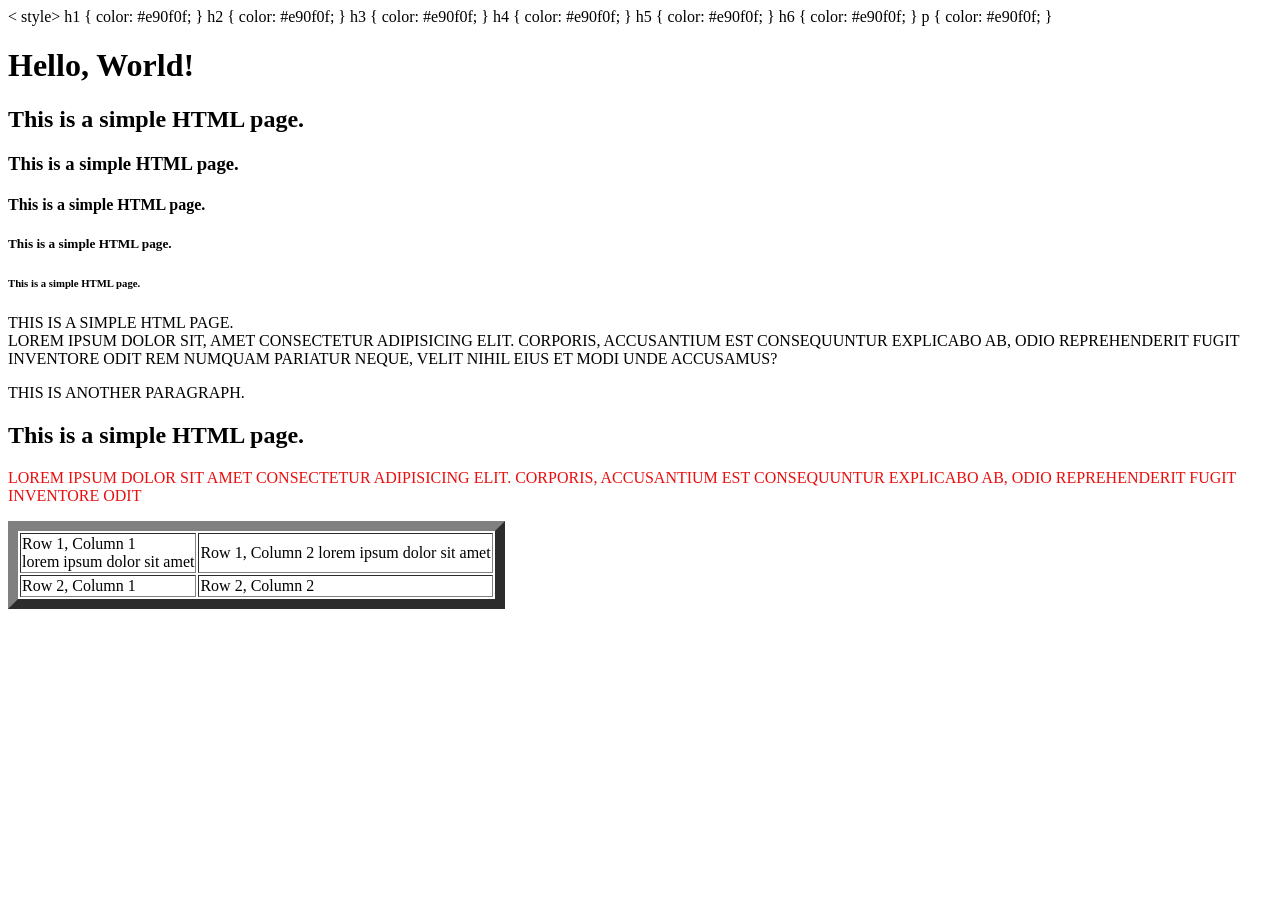
==== index.html @ 62af3705 "add index.html  +css file" ====
<html>
<head>
    <link rel="stylesheet" href="./style.css">
    <
    style>
        h1 {
            color: #e90f0f;
        }
        h2 {
            color: #e90f0f;
        }
        h3 {
            color: #e90f0f;
        }
        h4 {
            color: #e90f0f;
        }
        h5 {
            color: #e90f0f;
        }
        h6 {
            color: #e90f0f;
        }
        p {
            color: #e90f0f;
        }
</head>
<body>
  <h1>Hello, World!</h1>
  <h2>This is a simple HTML page.</h2>
  <h3>This is a simple HTML page.</h3>
  <h4>This is a simple HTML page.</h4>
  <h5>This is a simple HTML page.</h5>
  <h6>This is a simple HTML page.</h6>
  <p>This is a simple HTML page.
    <br>Lorem ipsum dolor sit, amet consectetur adipisicing elit. 
    Corporis, accusantium est consequuntur explicabo ab,
     odio reprehenderit fugit inventore odit rem numquam pariatur neque,
      velit nihil eius et modi unde accusamus? 
    <br>
  </p>
  <p>
    This is another paragraph.
  </p>
  <table border="10px">
    <tr>
        <td>Row 1, Column 1<br>lorem ipsum dolor sit amet<br/></td>
        <td>Row 1, Column 2 lorem ipsum dolor sit amet</td>
    </tr>
    <tr>
        <td>Row 2, Column 1</td>
        <td>Row 2, Column 2</td>
    </tr>
    <h2>This is a simple HTML page.</h2>
    <p style="color: #e90f0f;">
      lorem ipsum dolor sit amet consectetur adipisicing elit. Corporis, accusantium est consequuntur explicabo ab,
      odio reprehenderit fugit inventore odit

    </p>
  </table>
</body>
</html>
---- style.css ----
p {text-transform: uppercase;}
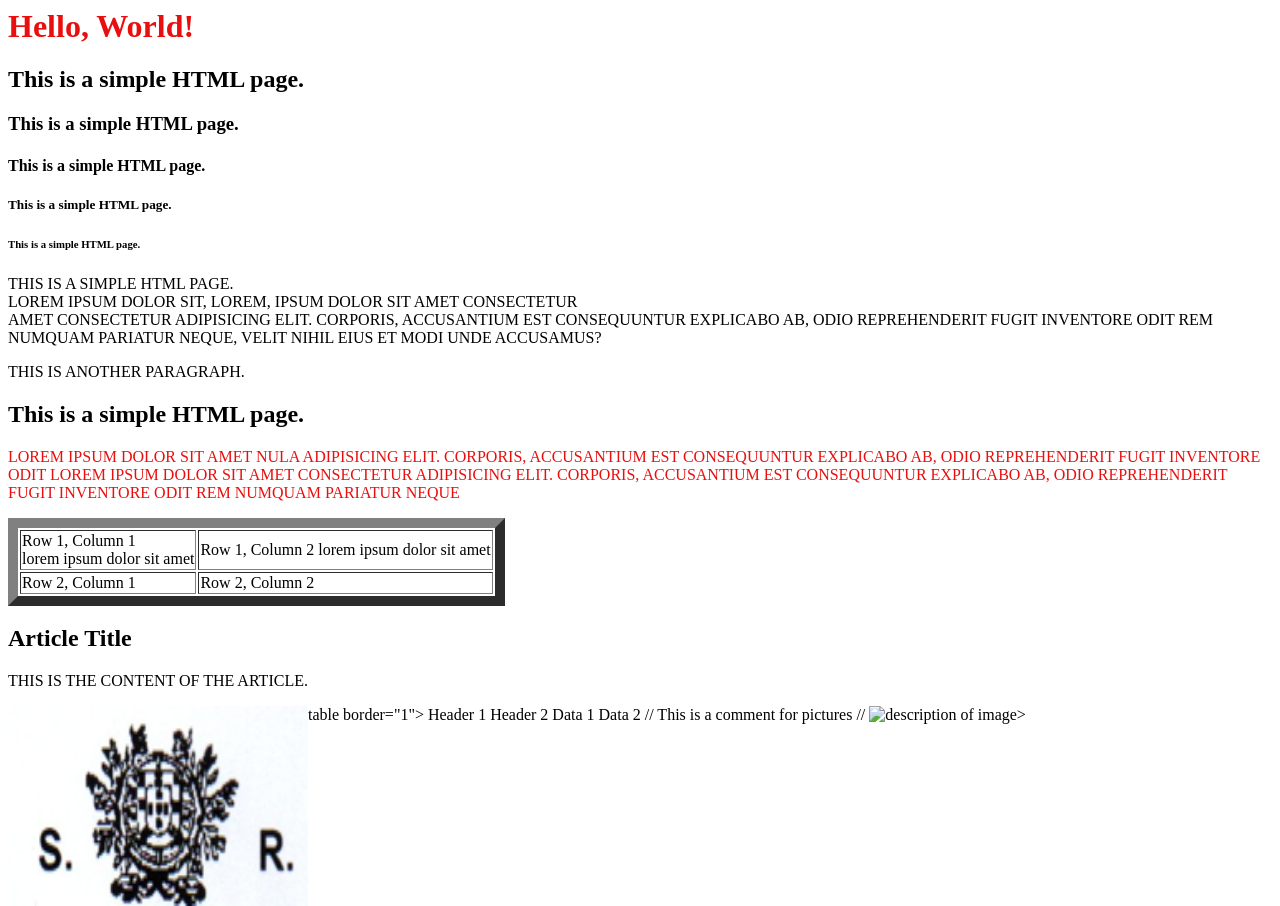
==== commit a2ef4b73: "add Screenshot+hidrogen+logo + css" ====
--- a/index.html
+++ b/index.html
@@ -1,29 +1,12 @@
 <html>
 <head>
     <link rel="stylesheet" href="./style.css">
-    <
-    style>
+
+    <style>
         h1 {
             color: #e90f0f;
         }
-        h2 {
-            color: #e90f0f;
-        }
-        h3 {
-            color: #e90f0f;
-        }
-        h4 {
-            color: #e90f0f;
-        }
-        h5 {
-            color: #e90f0f;
-        }
-        h6 {
-            color: #e90f0f;
-        }
-        p {
-            color: #e90f0f;
-        }
+    </style>        
 </head>
 <body>
   <h1>Hello, World!</h1>
@@ -33,7 +16,7 @@
   <h5>This is a simple HTML page.</h5>
   <h6>This is a simple HTML page.</h6>
   <p>This is a simple HTML page.
-    <br>Lorem ipsum dolor sit, amet consectetur adipisicing elit. 
+    <br>Lorem ipsum dolor sit, <span>Lorem, ipsum dolor sit amet consectetur <br elit. Qui nulla quasi quos, sequi earum maiores aliquid, totam nesciunt sed eveniet inventore illo voluptas provident corporis quia soluta saepe quae beatae!</span>amet consectetur adipisicing elit. 
     Corporis, accusantium est consequuntur explicabo ab,
      odio reprehenderit fugit inventore odit rem numquam pariatur neque,
       velit nihil eius et modi unde accusamus? 
@@ -53,10 +36,30 @@
     </tr>
     <h2>This is a simple HTML page.</h2>
     <p style="color: #e90f0f;">
-      lorem ipsum dolor sit amet consectetur adipisicing elit. Corporis, accusantium est consequuntur explicabo ab,
-      odio reprehenderit fugit inventore odit
+      lorem ipsum dolor sit amet <span style="color: #e90f0f;"> nula</span> adipisicing elit. Corporis, accusantium est consequuntur explicabo ab,
+      odio reprehenderit fugit <span style="color: #e90f0f;">inventore odit</span> lorem ipsum dolor sit amet consectetur adipisicing elit. Corporis, accusantium est consequuntur explicabo ab,
+      odio reprehenderit fugit inventore odit rem numquam pariatur neque
 
     </p>
   </table>
+ <article>
+    <h2>Article Title</h2>
+    <p>This is the content of the article.</p>
+  </article>
+  table border="1">
+    <tr>
+        <th>Header 1</th>
+        <th>Header 2</th>
+    </tr>
+    <!-- hello my friend -->
+    <tr>
+        <td>Data 1</td>
+        <td>Data 2</td>
+    </tr>
+    // This is a comment for pictures
+        <img
+        style= "float:left; width: 300px; height: 200px;" src="./images/Screenshot 2024-02-07 112520.png" alt="description of image">
+        // <img src="link_to image de others resourses in internet" alt="description of image">>
+  </table>
 </body>
 </html>
